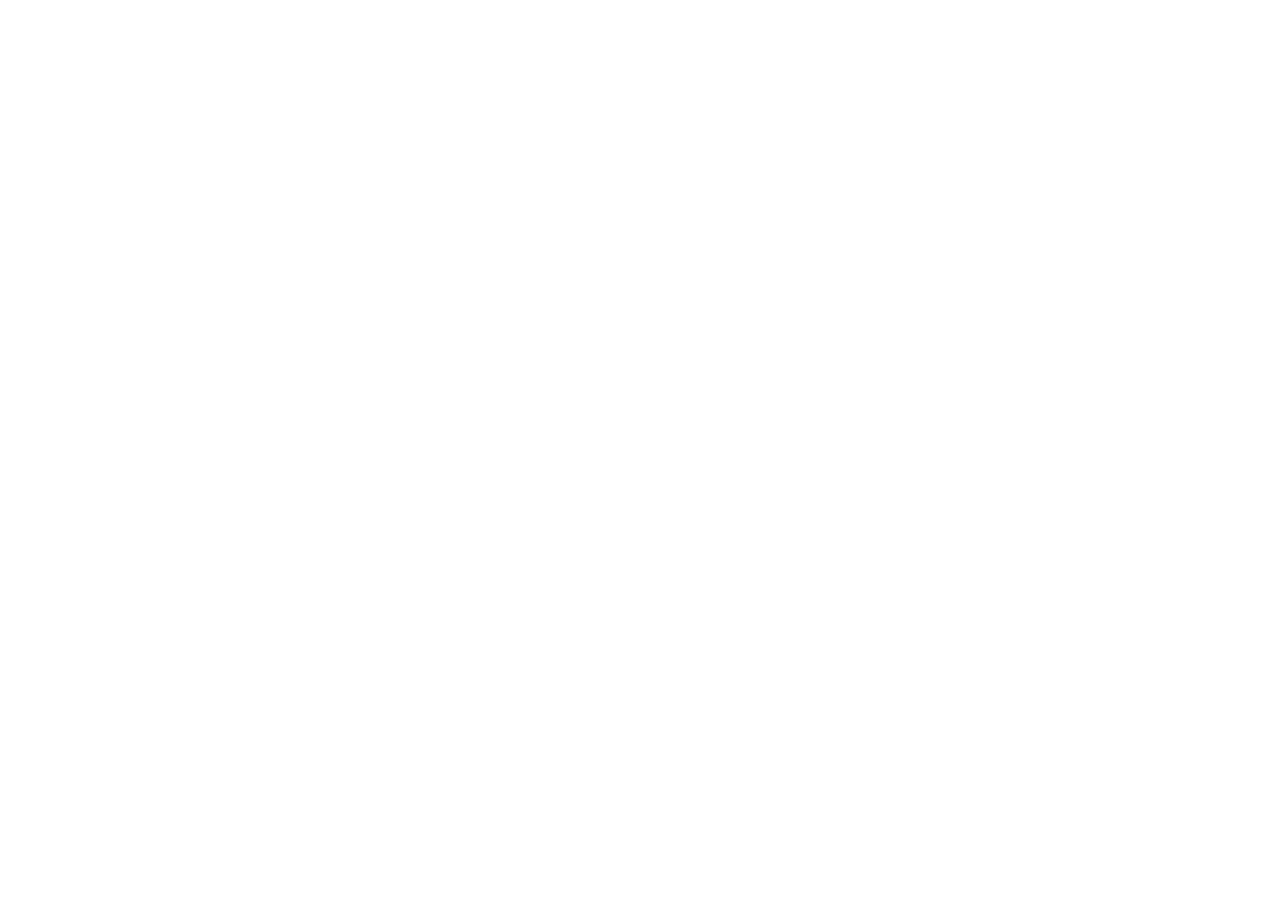
==== lastpage.html @ 87af9dab "made 2 new files.Lastpage.html is for sucessful reservation" ====
<!DOCTYPE html>
<html lang="en">
<head>
  <title>Online Booksale</title>
  <title></title>
  <meta charset="utf-8">
  <meta name="viewport" content="width=device-width, initial-scale=1">
  <link rel="stylesheet" href="https://maxcdn.bootstrapcdn.com/bootstrap/3.4.0/css/bootstrap.min.css">
  <script src="https://ajax.googleapis.com/ajax/libs/jquery/3.4.1/jquery.min.js"></script>
  <script src="https://maxcdn.bootstrapcdn.com/bootstrap/3.4.0/js/bootstrap.min.js"></script>
  <link rel="stylesheet" href="styles.css">

</head>
<body>
---- styles.css ----
/* Remove the navbar's default margin-bottom and rounded borders */ 
    .navbar {
      margin-bottom: 0;
      border-radius: 0;
    }
    
    /* Set height of the grid so .sidenav can be 100% (adjust as needed) */
    .row.content {height: 450px} 
    
    /* Set gray background color and 100% height */
    .sidenav {
      padding-top: 20px;
      background-color: #f1f1f1;
      height: 100%;
    }
    
    /* Set black background color, white text and some padding */
    footer {
      background-color: #555;
      color: white;
      padding: 15px;
    }
    
    /* On small screens, set height to 'auto' for sidenav and grid */
    @media screen and (max-width: 767px) {
      .sidenav {
        height: auto;
        padding: 15px;
      }
      .row.content {height:auto;} 
    }
    .card {
        /* Add shadows to create the "card" effect */
        box-shadow: 0 4px 8px 0 rgba(0,0,0,0.2);
        transition: 0.3s;
      }
      
      /* On mouse-over, add a deeper shadow */
      .card:hover {
        box-shadow: 0 8px 16px 0 rgba(0,0,0,0.2);
      }
      
      /* Add some padding inside the card container */
      .container {
        padding: 2px 16px;
      }
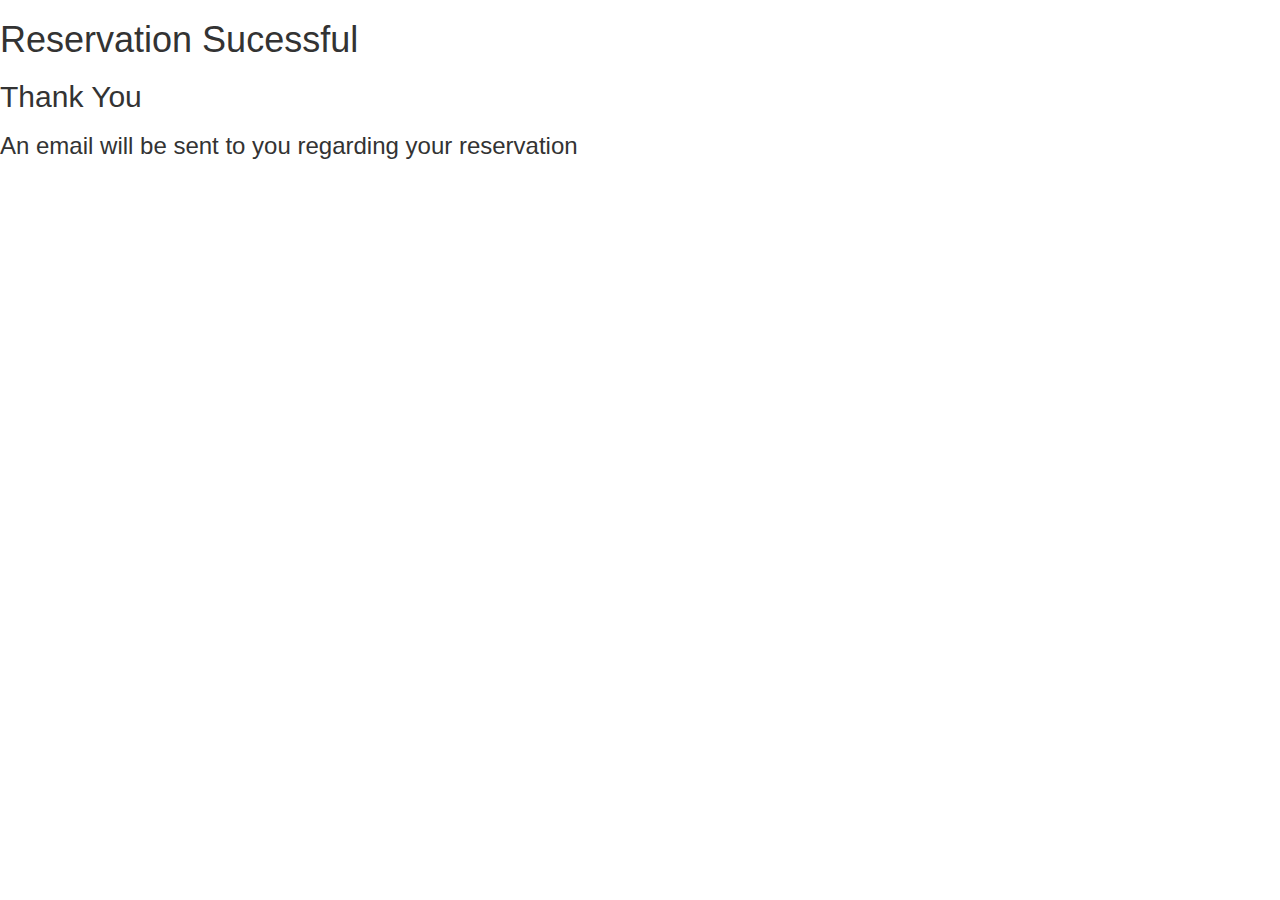
==== commit 87a4b306: "added words for the ending" ====
--- a/lastpage.html
+++ b/lastpage.html
@@ -1,7 +1,7 @@
 <!DOCTYPE html>
 <html lang="en">
 <head>
-  <title>Online Booksale</title>
+  <title>Ending</title>
   <title></title>
   <meta charset="utf-8">
   <meta name="viewport" content="width=device-width, initial-scale=1">
@@ -12,4 +12,10 @@
 
 </head>
 <body>
- + 
+<body>
+    <h1>Reservation Sucessful</h1>
+    <h2>Thank You</h2>
+    <h3>An email will be sent to you regarding your reservation</h3>
+
+</body>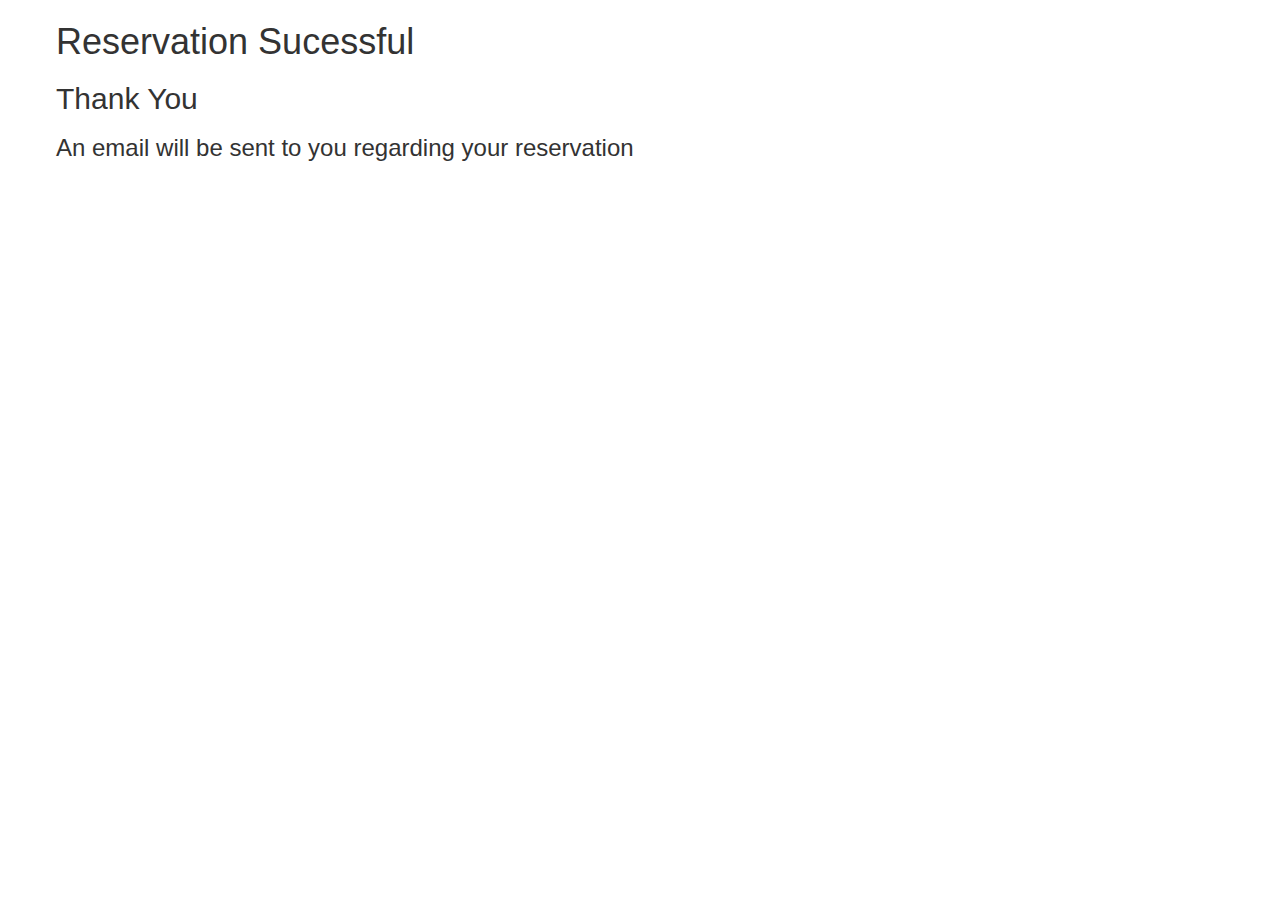
==== commit f789ae78: "last.css for background color and recent editings on lastpage.html is for the position of thr wordin" ====
--- a/lastpage.html
+++ b/lastpage.html
@@ -12,10 +12,17 @@
 
 </head>
 <body>
- 
+        <div class="container">
+                <div class="row">
+                  <div class="col-sm">
+                  </div>
+                 
 <body>
     <h1>Reservation Sucessful</h1>
     <h2>Thank You</h2>
     <h3>An email will be sent to you regarding your reservation</h3>
-
-</body>+    <div class="container">
+            <!-- Content here -->
+      
+</body>
+</div>
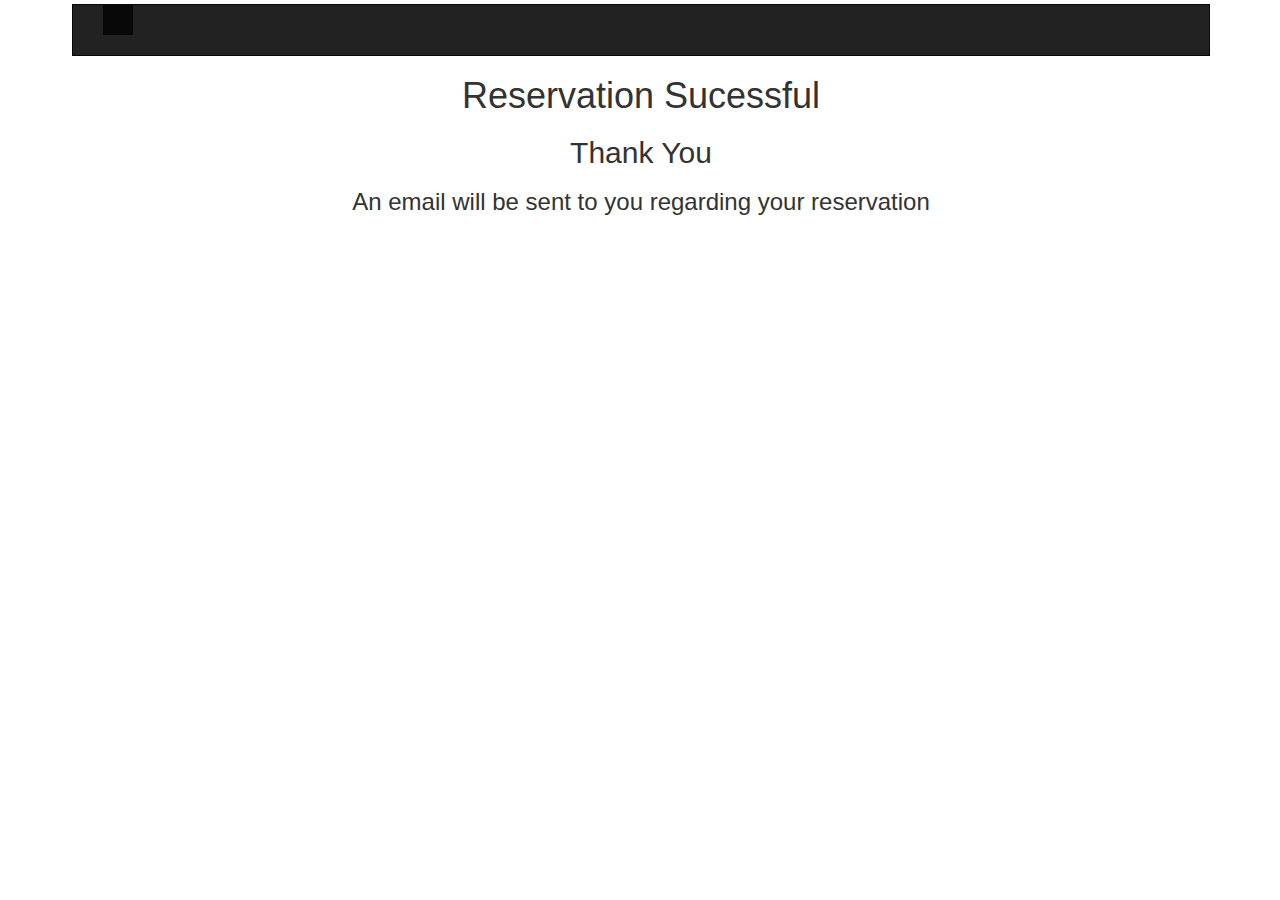
==== commit 197cd487: "Update lastpage.html" ====
--- a/lastpage.html
+++ b/lastpage.html
@@ -18,11 +18,35 @@
                   </div>
                  
 <body>
-    <h1>Reservation Sucessful</h1>
-    <h2>Thank You</h2>
-    <h3>An email will be sent to you regarding your reservation</h3>
     <div class="container">
             <!-- Content here -->
+            <nav class="navbar navbar-inverse">
+                    <div class="container-fluid">
+                      <div class="navbar-header">
+                        <button type="button" class="navbar-toggle" data-toggle="collapse" data-target="#myNavbar">
+                          <span class="icon-bar"></span>
+                          <span class="icon-bar"></span>
+                          <span class="icon-bar"></span>                        
+                        </button>
+                        <a class="navbar-brand" href="#"></a>
+                       
+                      </div>
+                      <div class="collapse navbar-collapse" id="myNavbar">
+                        <ul class="nav navbar-nav">
+                          <li class="active"><a href="#"></a></li>
+                          
+                        </ul>
+                        <ul class="nav navbar-nav navbar-right">
+                        </ul>
+                      </div>
+                    </div>
+                  </nav>
+                    
+                  <div class="container-fluid text-center" id="app">    
+                    <div class="row content">
+                <h1>Reservation Sucessful</h1>
+                <h2>Thank You</h2>
+                <h3>An email will be sent to you regarding your reservation</h3>
       
 </body>
 </div>
